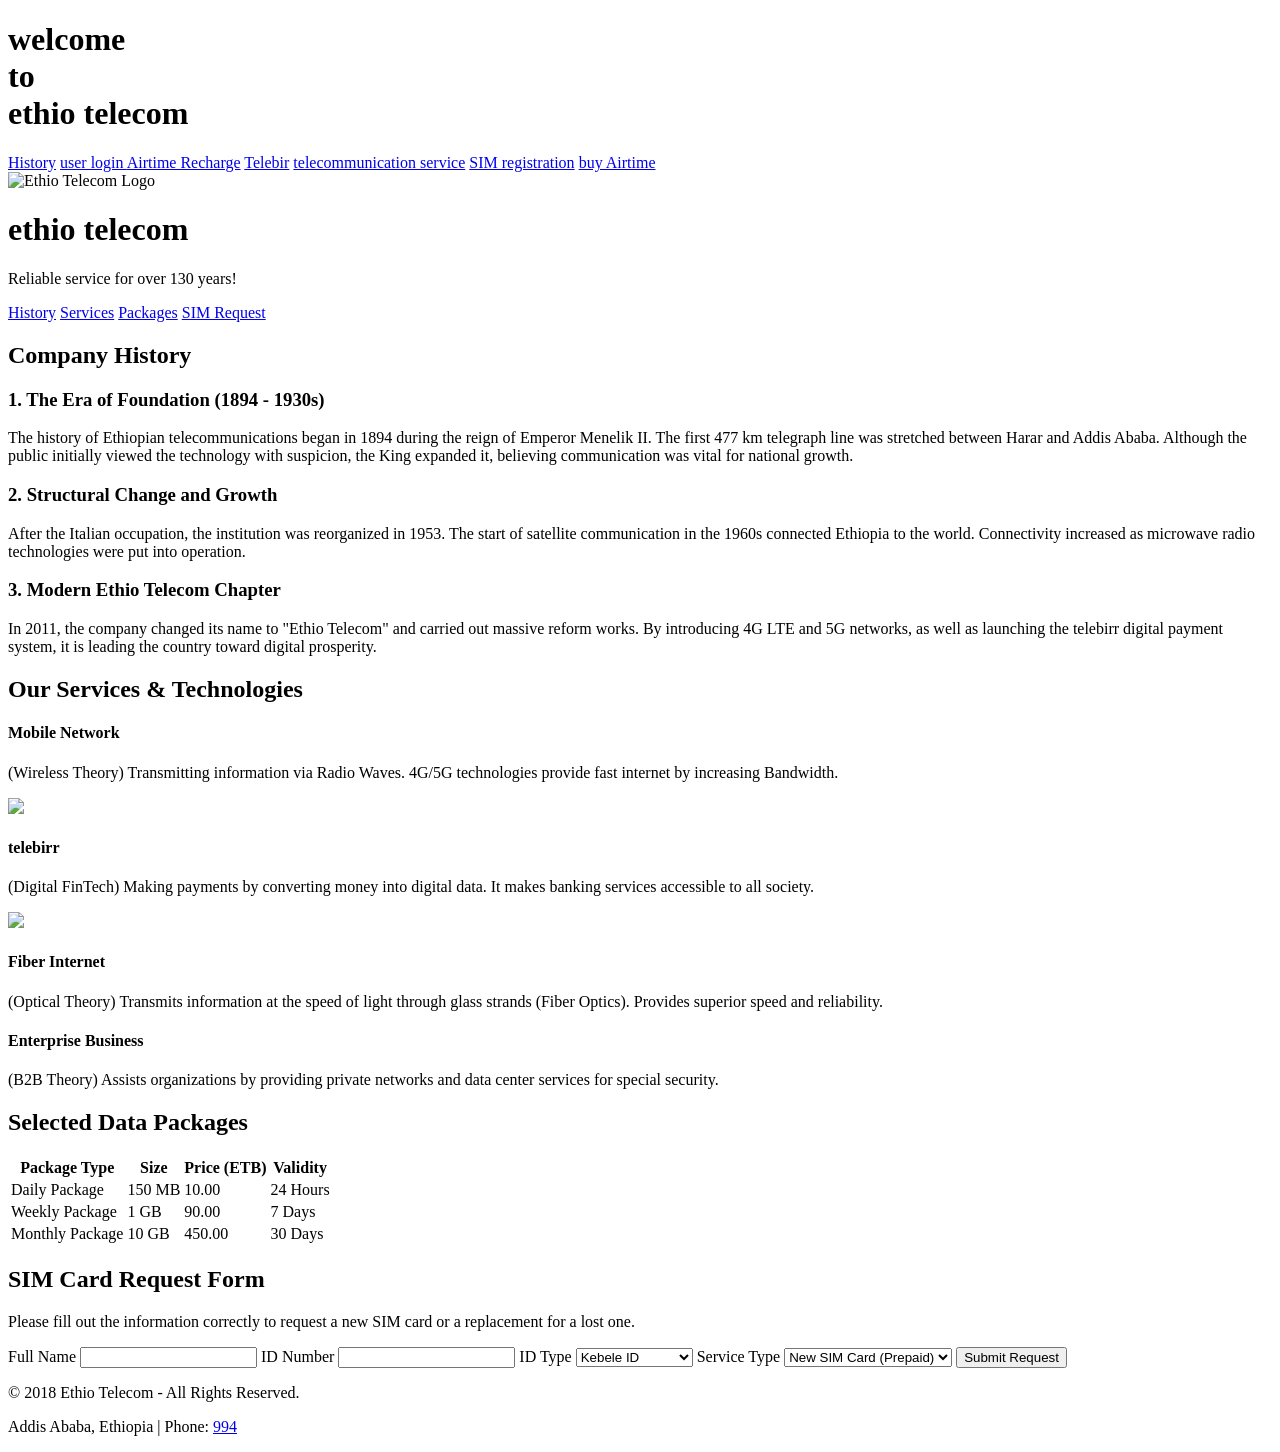
==== index.html @ 2f6592e2 "Add files via upload" ====
<!DOCTYPE html>
<html lang="en">
<head>
    <meta charset="UTF-8">
    <meta name="viewport" content="width=device-width, initial-scale=1.0">
    <title>Ethio Telecom - Information and Services</title>
    <link rel="stylesheet" href="style.css">
</head>
<body>
    <div class="head">
        <h1>welcome <br>to <br> ethio telecom</h1>
    </div>
    <div class="link">
        <a href="index1.html">History</a>
        <a href="index2.html"> user login </a>
        <a href="index3.html">Airtime Recharge</a>
        <a href="index4.html">Telebir</a>
        <a href="index5.html">telecommunication service</a>
        <a href="index6.html">SIM registration</a>
        <a href="index7.html">buy Airtime</a>
    </div>
<header>
    <img src="download logo.png" width="400" height="200"  alt="Ethio Telecom Logo" class="logo-image">
    <h1>ethio telecom</h1>
    <p>Reliable service for over 130 years!</p>
</header>
<nav>
    <a href="#history">History</a>
    <a href="#services">Services</a>
    <a href="#packages">Packages</a>
    <a href="#form">SIM Request</a>
</nav>
<div class="container">
    <div class="horizontal-wrapper">
        <section id="history">
            <h2>Company History</h2>
            <div class="history-content">
                <h3>1. The Era of Foundation (1894 - 1930s)</h3>
                <p>The history of Ethiopian telecommunications began in 1894 during the reign of Emperor Menelik II. The first 477 km telegraph line was stretched between Harar and Addis Ababa. Although the public initially viewed the technology with suspicion, the King expanded it, believing communication was vital for national growth.</p>
                
                <h3>2. Structural Change and Growth</h3>
                <p>After the Italian occupation, the institution was reorganized in 1953. The start of satellite communication in the 1960s connected Ethiopia to the world. Connectivity increased as microwave radio technologies were put into operation.</p>
                
                <h3>3. Modern Ethio Telecom Chapter</h3>
                <p>In 2011, the company changed its name to "Ethio Telecom" and carried out massive reform works. By introducing 4G LTE and 5G networks, as well as launching the telebirr digital payment system, it is leading the country toward digital prosperity.</p>
            </div>
        </section>
        <section id="services">
            <h2>Our Services & Technologies</h2>
            <div class="services-grid">
                <div class="service-card">
                    <h4>Mobile Network</h4>
                    <p>(Wireless Theory) Transmitting information via Radio Waves. 4G/5G technologies provide fast internet by increasing Bandwidth.</p>
                </div>
                <div class="service-card">
                    <img src="telebr.jfif" width="200">
                    <h4>telebirr</h4>
                    <p>(Digital FinTech) Making payments by converting money into digital data. It makes banking services accessible to all society.</p>
                </div>
                <div class="service-card">
                    <img src="vvvv.jfif" width="200" >
                    <h4>Fiber Internet</h4>
                    <p>(Optical Theory) Transmits information at the speed of light through glass strands (Fiber Optics). Provides superior speed and reliability.</p>
                </div>
                <div class="service-card">
                    <h4>Enterprise Business</h4>
                    <p>(B2B Theory) Assists organizations by providing private networks and data center services for special security.</p>
                </div>
            </div>
        </section>
    </div>
    <section id="packages">
        <h2>Selected Data Packages</h2>
        <div class="table-responsive">
            <table>
                <thead>
                    <tr>
                        <th>Package Type</th>
                        <th>Size</th>
                        <th>Price (ETB)</th>
                        <th>Validity</th>
                    </tr>
                </thead>
                <tbody>
                    <tr>
                        <td>Daily Package</td>
                        <td>150 MB</td>
                        <td>10.00</td>
                        <td>24 Hours</td>
                    </tr>
                    <tr>
                        <td>Weekly Package</td>
                        <td>1 GB</td>
                        <td>90.00</td>
                        <td>7 Days</td>
                    </tr>
                    <tr>
                        <td>Monthly Package</td>
                        <td>10 GB</td>
                        <td>450.00</td>
                        <td>30 Days</td>
                    </tr>
                </tbody>
            </table>
        </div>
    </section>
    <section id="form" class="form-box">
        <h2>SIM Card Request Form</h2>
        <p>Please fill out the information correctly to request a new SIM card or a replacement for a lost one.</p>
        <form action="#">
            <label for="full_name">Full Name</label>
            <input type="text" id="full_name" placeholder="" required>
            <label for="id_number">ID Number</label>
            <input type="text" id="id_number" placeholder="" required>
            <label for="id_type">ID Type</label>
            <select id="id_type">
                <option value="kebele">Kebele ID</option>
                <option value="passport">Passport</option>
                <option value="license">Driver's License</option>
                <option value="student">Student ID</option>
            </select>
            <label for="service_type">Service Type</label>
            <select id="service_type">
                <option value="new">New SIM Card (Prepaid)</option>
                <option value="replacement">SIM Replacement</option>
                <option value="esim">Switch to eSIM</option>
                <option value="postpaid">Postpaid SIM</option>
            </select>
  <button type="submit" class="submit-btn">Submit Request</button>
        </form>
    </section>
</div>
<footer>
    <p>&copy; 2018 Ethio Telecom - All Rights Reserved.</p>
    <p>Addis Ababa, Ethiopia | Phone: <a href="tel:994">994</a></p>
</body>
</html>
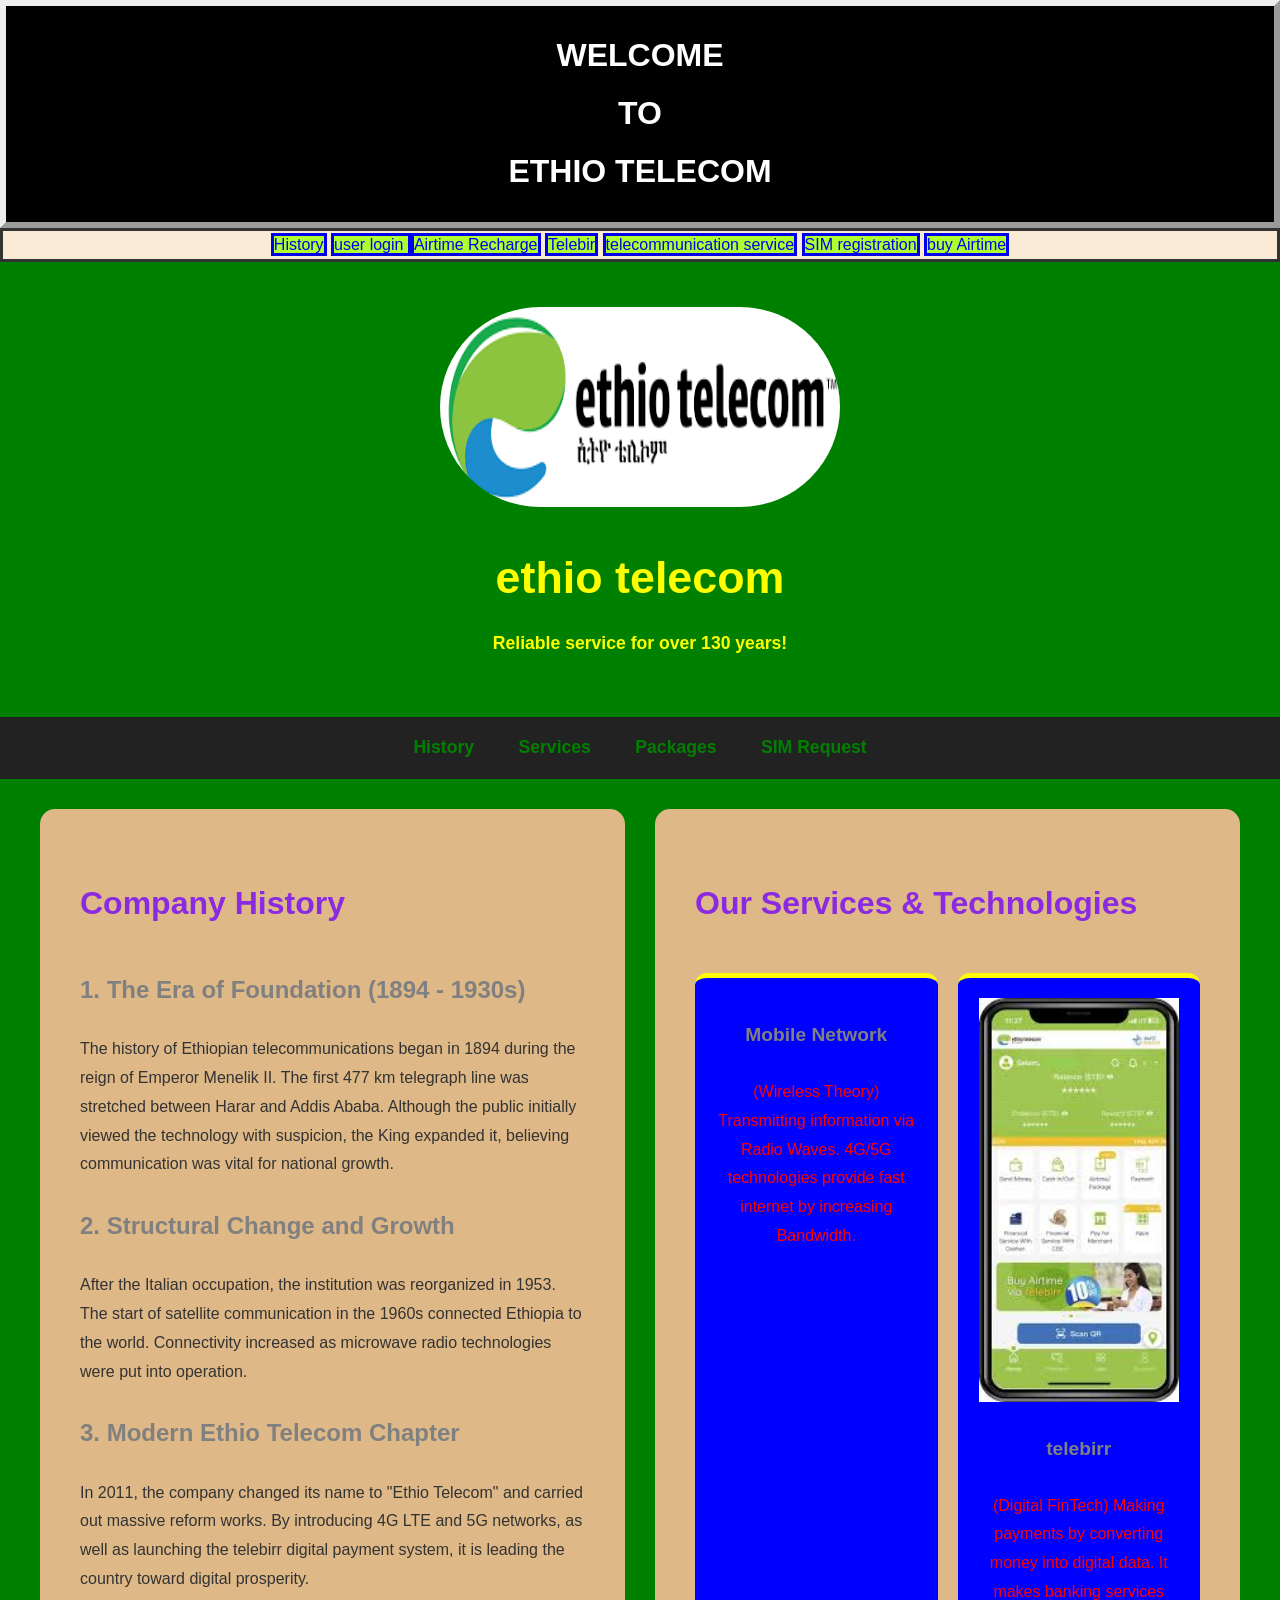
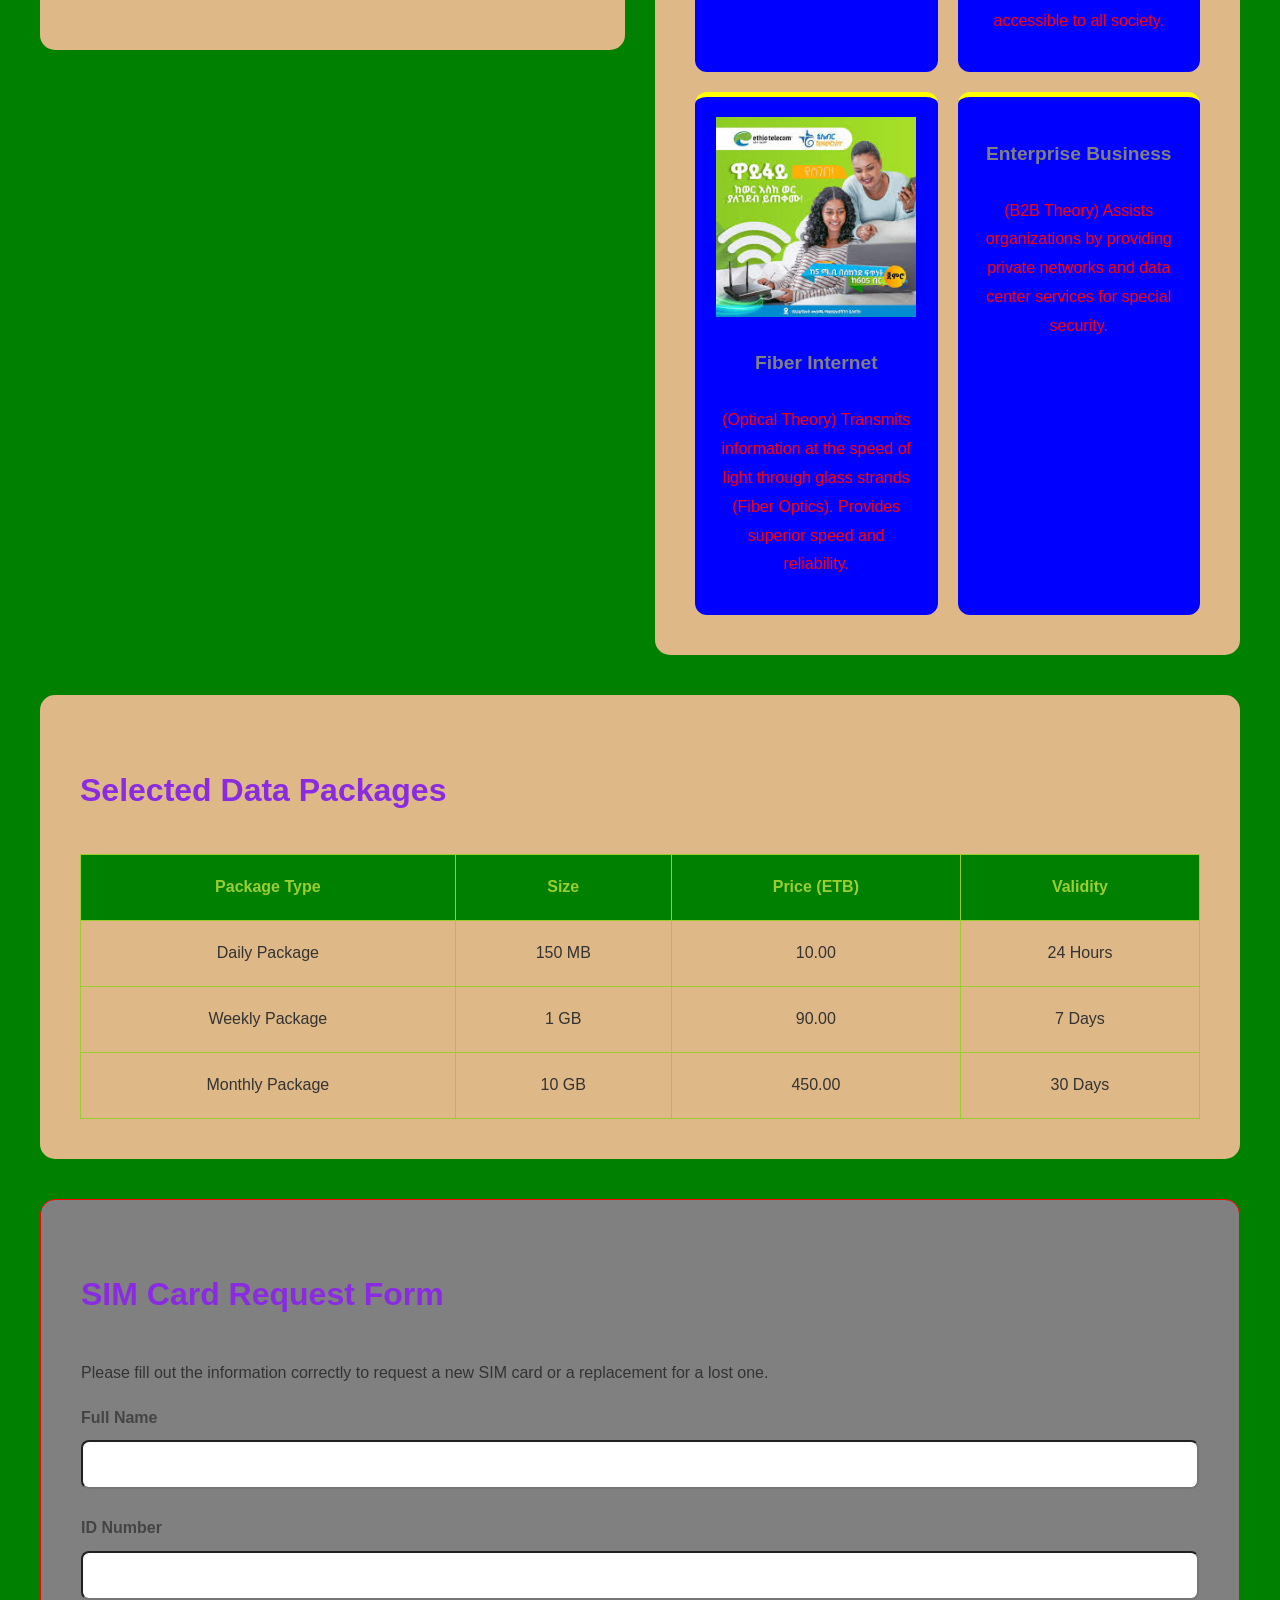
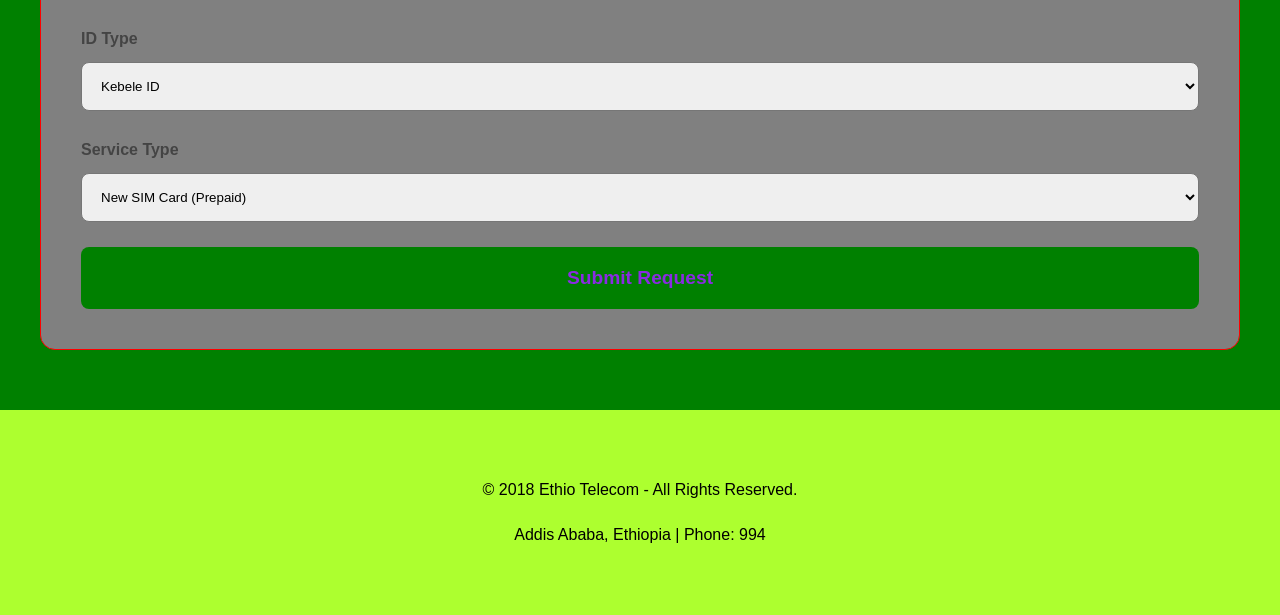
==== commit 06edfd54: "Fix HTML structure and update logo image" ====
--- a/index.html
+++ b/index.html
@@ -20,7 +20,7 @@
         <a href="index7.html">buy Airtime</a>
     </div>
 <header>
-    <img src="download logo.png" width="400" height="200"  alt="Ethio Telecom Logo" class="logo-image">
+    <img src="ethio.jpg" width="400" height="200"  alt="Ethio Telecom Logo" class="logo-image">
     <h1>ethio telecom</h1>
     <p>Reliable service for over 130 years!</p>
 </header>
@@ -134,4 +134,4 @@
     <p>&copy; 2018 Ethio Telecom - All Rights Reserved.</p>
     <p>Addis Ababa, Ethiopia | Phone: <a href="tel:994">994</a></p>
 </body>
-</html>+</html>
--- a/style.css
+++ b/style.css
@@ -0,0 +1,215 @@
+
+body {
+    font-family: 'Segoe UI', Arial, sans-serif;
+    line-height: 1.8;
+    margin: 0;
+    background-color: green;
+    color: #333;
+}
+.head{
+    background-color: black;
+    border: 6px outset;
+    text-align: center;
+    text-transform: uppercase;
+    color: white;
+}
+.link{
+    border: solid;
+    background-color: antiquewhite;
+    text-align: center;
+}
+.link a{
+    border: solid;
+    background-color: greenyellow;
+    text-decoration: none;
+}
+.link a:hover{
+    background-color: black;
+    color: white;
+}
+header {
+    background: linear-gradient(yellow, red green);
+    color: yellow;
+    padding: 40px 20px;
+    text-align: center;
+    box-shadow: 0 4px 10px rgba(0,0,0,0.1);
+}
+
+.logo-image {
+    height: 200px;
+    width: 400px;
+    margin-bottom: 15px;
+    border-radius: 400px;
+    background-color: rgba(green burlywood yellow);
+    padding: 5px;
+}
+
+header h1 { margin: 0;
+     font-size: 2.8em; 
+     text-shadow: 2px 2px 5px rgba(green red blue); 
+    }
+header p { font-size: 1.1em; 
+    font-weight: bold; 
+    margin-top: 10px; 
+}
+nav {
+    background: #222;
+    padding: 15px 0;
+    display: block;
+    justify-content: center;
+    text-align: center;
+    position: sticky;
+    top: 0;
+    z-index: 1000;
+    box-shadow: 0 2px 5px rgba(red greenyellow);
+}
+nav a {
+    color: green;
+    text-decoration: none;
+    margin: 0 20px;
+  
+    font-weight: bold;
+    font-size: 1.1em;
+    transition: color 0.3s ease;
+}
+nav a:hover { color: brown; 
+}
+.container {
+    max-width: 1200px; 
+    margin: 30px auto;
+    padding: 0 20px;
+}
+
+section {
+    background: burlywood;
+    padding: 40px;
+    margin-bottom: 40px;
+    border-radius: 15px;
+  
+    scroll-margin-top: 80px;
+}
+
+h2 {
+    color: blueviolet;
+    padding-bottom: 10px;
+    margin-bottom: 25px;
+    font-size: 2em;
+}
+
+h3 { color: gray; margin-top: 25px; font-size: 1.5em; }
+h4 { color: gray; margin-top: 20px; font-size: 1.2em; }
+.horizontal-wrapper {
+    display: flex;
+    gap: 30px;
+    margin-bottom: 40px;
+    align-items: flex-start;
+}
+
+.horizontal-wrapper section {
+    flex: 1;
+    margin-bottom: 0; 
+}
+.history-campany{
+    text-align: justify;
+    border-left: 5px solid #00a651;
+    padding-left: 25px;
+    background: gray;
+    padding: 25px;
+    border-radius: 0 10px 10px 0;
+    color: blueviolet;
+}
+.services-grid {
+    display: grid;
+    grid-template-columns: repeat(auto-fit, minmax(240px, 1fr));
+    gap: 20px;
+    margin-top: 30px;
+}
+
+.service-card {
+    background: blue;
+    color: red;
+    border-top: 5px solid yellow;
+    padding: 20px;
+    border-radius: 12px;
+    box-shadow: 0 4px 15px rgba(red yellow blue);
+    transition: transform 0.3s ease, box-shadow 0.3s ease;
+    text-align: center;
+}
+.service-card:hover { 
+    transform: translateY(-10px); 
+    box-shadow: 0 10px 30px rgba(green red black ); 
+    border-top-color: blue;
+}
+.service-icon {
+    height: 40px;
+    width: auto;
+    margin-bottom: 10px;
+}
+.table-responsive {
+    overflow-x: auto;
+    margin-top: 25px;
+}
+table {
+    width: 100%;
+    border-collapse: collapse;
+    min-width: 500px;
+}
+th, td { padding: 18px;
+     border: 1px solid yellowgreen; 
+     text-align: center; }
+th { background-color: green;
+     color: yellowgreen;
+      font-weight: bold; 
+    }
+tr:nth-child(even) 
+{ background-color: burlywood;
+}
+.form-box { background-color: gray;
+    padding: 40px;
+     border-radius: 15px;
+     border: 1px solid red; 
+    }
+label { display: block; 
+    margin-bottom: 8px; 
+    font-weight: bold; 
+    color: #444; 
+}
+input, select, textarea {
+    width: 100%; 
+    padding: 15px;
+     margin-bottom: 25px;
+    border: 1px solid groove;
+     border-radius: 8px; 
+     box-sizing: border-box;
+}
+.submit-btn {
+    background: green;
+     color: blueviolet; 
+     border: none; 
+     padding: 20px;
+    width: 100%; 
+    font-size: 1.2em; 
+    font-weight: bold; 
+    border-radius: 8px; 
+    cursor: pointer;
+}
+footer { background: greenyellow; 
+    color: black;
+     text-align: center;
+      padding: 50px 20px; 
+      margin-top: 60px; }
+footer a {
+     color: black; 
+    text-decoration: none;
+ }
+@media (max-width: 992px) {
+    .horizontal-wrapper { 
+        flex-direction: column; 
+    }
+}
+@media (max-width: 768px) {
+    header h1 { font-size: 2.2em; 
+    }
+    nav { flex-direction: column;
+     }
+}
